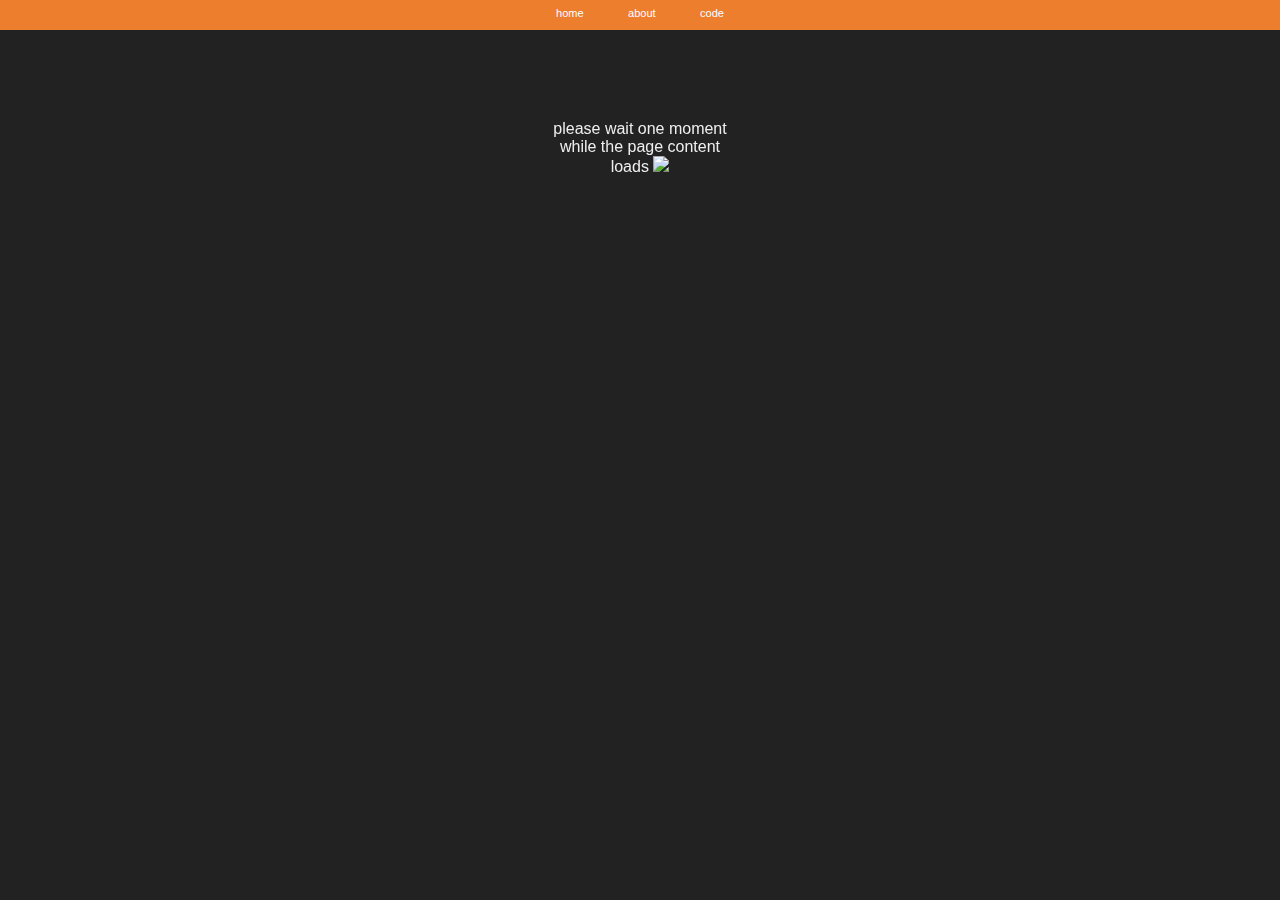
==== static/demo/index.html @ 69d608d4 "csfagsdlfjgsdfG" ====
<html>
	<head>
		<title>
			FirstDraft
		</title>
		<link href='http://fonts.googleapis.com/css?family=Courgette' rel='stylesheet' type='text/css'>
		<link rel="stylesheet" href="css/layout.css" type="text/css" media="screen"/>
		<script type="text/javascript" src="js/jquery.min.js"></script>
		<script type="text/javascript" src="js/menu.js"></script>
	</head>
	<body>
		<div class = "menu">
			<div class = "toggleColor home">
				<div class = "verticalCenter">
					<div class = "menuItem">home</div>
					<div class = "menuItem">about</div>
					<div class = "menuItem">code</div>
				</div>
			</div>
		</div>
		<div class = "content">
			<div id = "loadingbar">
				please wait one moment while the page content loads
				<img src = "img/ajax-loader2.gif">
			</div>
			<div id = "page">
			</div>
		</div>
	</body>
</html>
---- static/demo/css/layout.css ----
body {
	background: #222;
	color: #eee;
	font-family: Candara, Calibri, Segoe, "Segoe UI", Optima, Arial, sans-serif;
}

.menu {
	width: 100%;
	position: fixed;
	top: 0px;
	height: 30px;
	left: 0px;
	text-align: center;
	z-index: 20;
}

.white-text {
	color: #fff;
}

.menuItem {
	display: inline-block;
	font-size: 11px;
	margin: 0 20px;
	cursor: pointer;
}

.verticalCenter {
	margin-top: 3px;
	color: #fff;
}

.hovered {
	border: 1px solid #fff;
	border-top: none;
	border-bottom: none;
	padding: 0 5px;
	margin: 0 14px;
}

.home {
	background: #EC7E2E;
	color: #EC7E2E;
}

.about {
	background: rgba(3,130,181,1.0);
	color: rgba(3,130,181,1.0);
}

.code {
	background: #C00;
	color: #C00;
}

#content {
	position: absolute;
	top: 40px;
	margin: 0 auto;
	width: 600px;
	height: 300px;
	background-color: #fff;
}

#loadingbar {
	position: fixed;
	top: 120px;
	width: 200px;
	height: 40px;
	margin-left: -100px;
	left: 50%;
	text-align: center;
}

.menu .toggleColor {
	width: 100%;
	height: 100%;
	position: absolute;
	top: 0;
}




#page {
	width: 600px;
	position: relative;
	margin-left: -300px;
	left: 50%;
	top: 120px;
}

#page .contentTitle {
	text-align: center;
	font-size: 70px;
}
#page .toggleColor {
	background: #222;
}
#page .contentSubtitle {
	text-align: center;
	font-family: 'Courgette', cursive;
	margin-bottom: 20px;
}
#page a {
	color: #fff;
	text-decoration: none;
}
#page a:hover {
	color: rgba(3,130,181,1.0);
}
#page .contentFooter {
	display: none;
}

.rounded-corners {
	-moz-border-radius: 20px;
	-webkit-border-radius: 20px;
	-khtml-border-radius: 20px;
	border-radius: 20px;
}
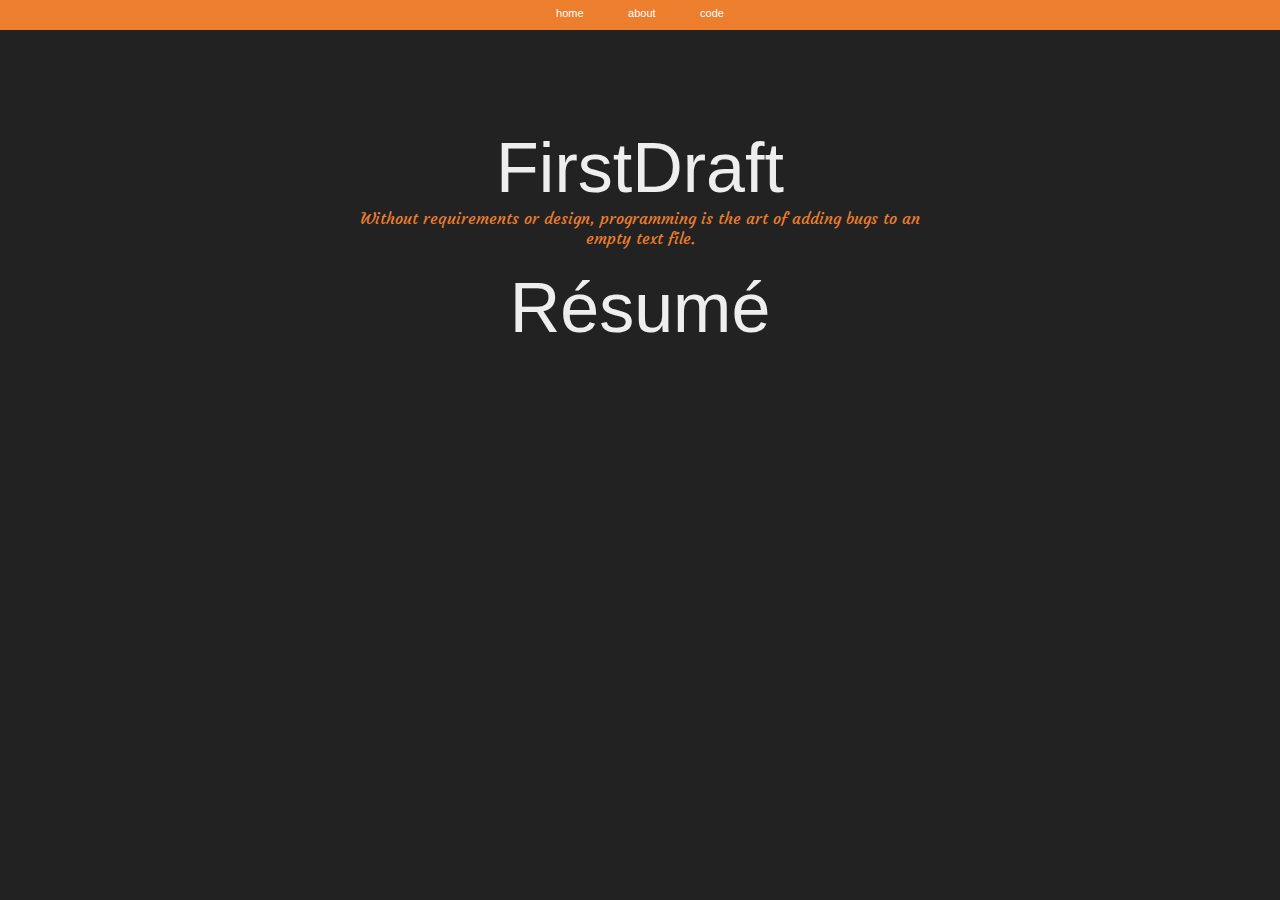
==== commit a895d763: "added demo page, will redirect home to there" ====
--- a/static/demo/index.html
+++ b/static/demo/index.html
@@ -1,7 +1,7 @@
 <html>
 	<head>
 		<title>
-			FirstDraft
+			Ted Meyer
 		</title>
 		<link href='http://fonts.googleapis.com/css?family=Courgette' rel='stylesheet' type='text/css'>
 		<link rel="stylesheet" href="css/layout.css" type="text/css" media="screen"/>
@@ -27,4 +27,4 @@
 			</div>
 		</div>
 	</body>
-</html>
+</html>--- a/static/demo/css/layout.css
+++ b/static/demo/css/layout.css
@@ -12,10 +12,6 @@
 	left: 0px;
 	text-align: center;
 	z-index: 20;
-}
-
-.white-text {
-	color: #fff;
 }
 
 .menuItem {
@@ -111,11 +107,4 @@
 }
 #page .contentFooter {
 	display: none;
-}
-
-.rounded-corners {
-	-moz-border-radius: 20px;
-	-webkit-border-radius: 20px;
-	-khtml-border-radius: 20px;
-	border-radius: 20px;
-}
+}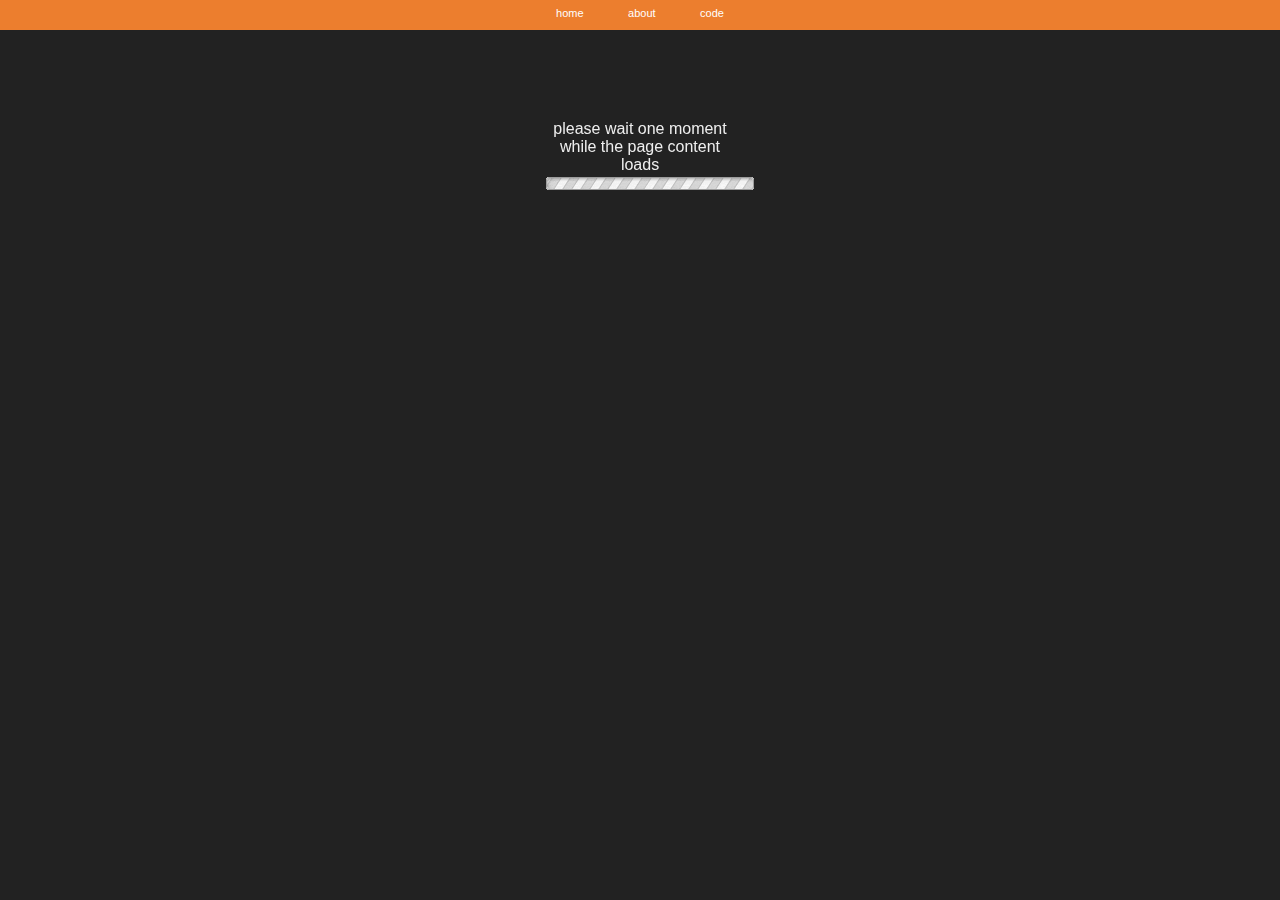
==== commit b04734e8: "sdljkfgshfdgs" ====
--- a/static/demo/index.html
+++ b/static/demo/index.html
@@ -1,14 +1,45 @@
 <html>
 	<head>
 		<title>
-			Ted Meyer
+			FirstDraft
 		</title>
 		<link href='http://fonts.googleapis.com/css?family=Courgette' rel='stylesheet' type='text/css'>
 		<link rel="stylesheet" href="css/layout.css" type="text/css" media="screen"/>
-		<script type="text/javascript" src="js/jquery.min.js"></script>
 		<script type="text/javascript" src="js/menu.js"></script>
+		<script type="text/javascript" src="http://api.filepicker.io/v1/filepicker.js"></script>
+		<script src="http://ajax.googleapis.com/ajax/libs/jquery/1.10.2/jquery.min.js"></script>
+		<script>
+			post = function(payload, callback){
+				jQuery.ajax({
+					url:'/api',
+					method:'POST',
+					data:payload,
+					success:function(data){
+						callback(data);
+					}
+				})
+			}
+
+			pickFile = function(){
+				filepicker.pick({
+							mimetypes:['image/*']
+						},
+						function(InkBlob){
+							console.log(InkBlob);
+							post(InkBlob, function(data){
+								//console.log(data);
+								window.location.assign("/list");
+							});
+						});
+			}
+
+			initFilePick = function(){
+				filepicker.setKey('A9AzHctuQmy0OQBBK3Jzgz');
+			}
+		</script>
+		
 	</head>
-	<body>
+	<body onload="initFilePick()">
 		<div class = "menu">
 			<div class = "toggleColor home">
 				<div class = "verticalCenter">
@@ -27,4 +58,4 @@
 			</div>
 		</div>
 	</body>
-</html>+</html>
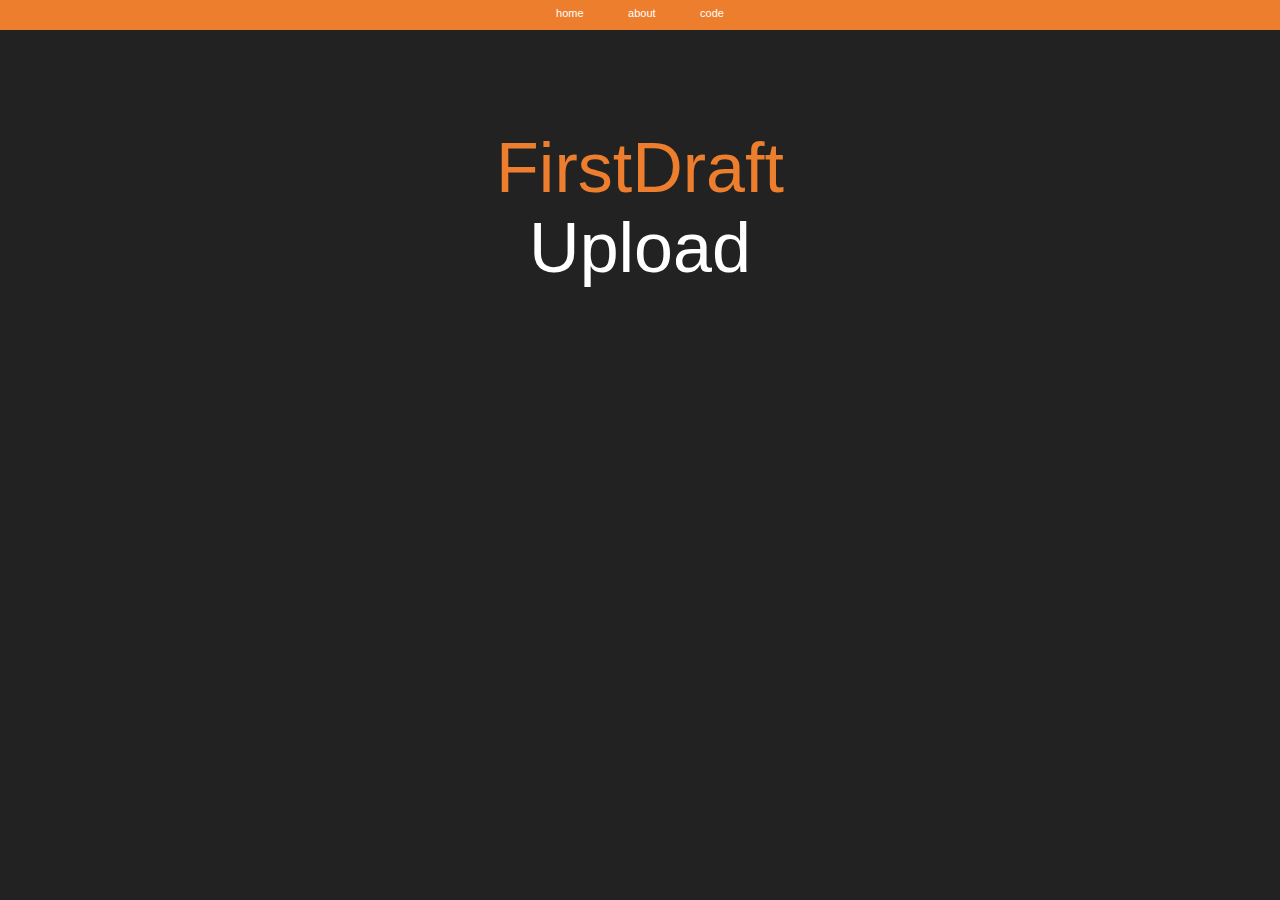
==== commit 1a0d0a3b: "sdljkfgshfdggsdfgdfgdfsgf" ====
--- a/static/demo/index.html
+++ b/static/demo/index.html
@@ -5,9 +5,10 @@
 		</title>
 		<link href='http://fonts.googleapis.com/css?family=Courgette' rel='stylesheet' type='text/css'>
 		<link rel="stylesheet" href="css/layout.css" type="text/css" media="screen"/>
-		<script type="text/javascript" src="js/menu.js"></script>
 		<script type="text/javascript" src="http://api.filepicker.io/v1/filepicker.js"></script>
 		<script src="http://ajax.googleapis.com/ajax/libs/jquery/1.10.2/jquery.min.js"></script>
+		<script type="text/javascript" src="js/menu.js"></script>
+		
 		<script>
 			post = function(payload, callback){
 				jQuery.ajax({
